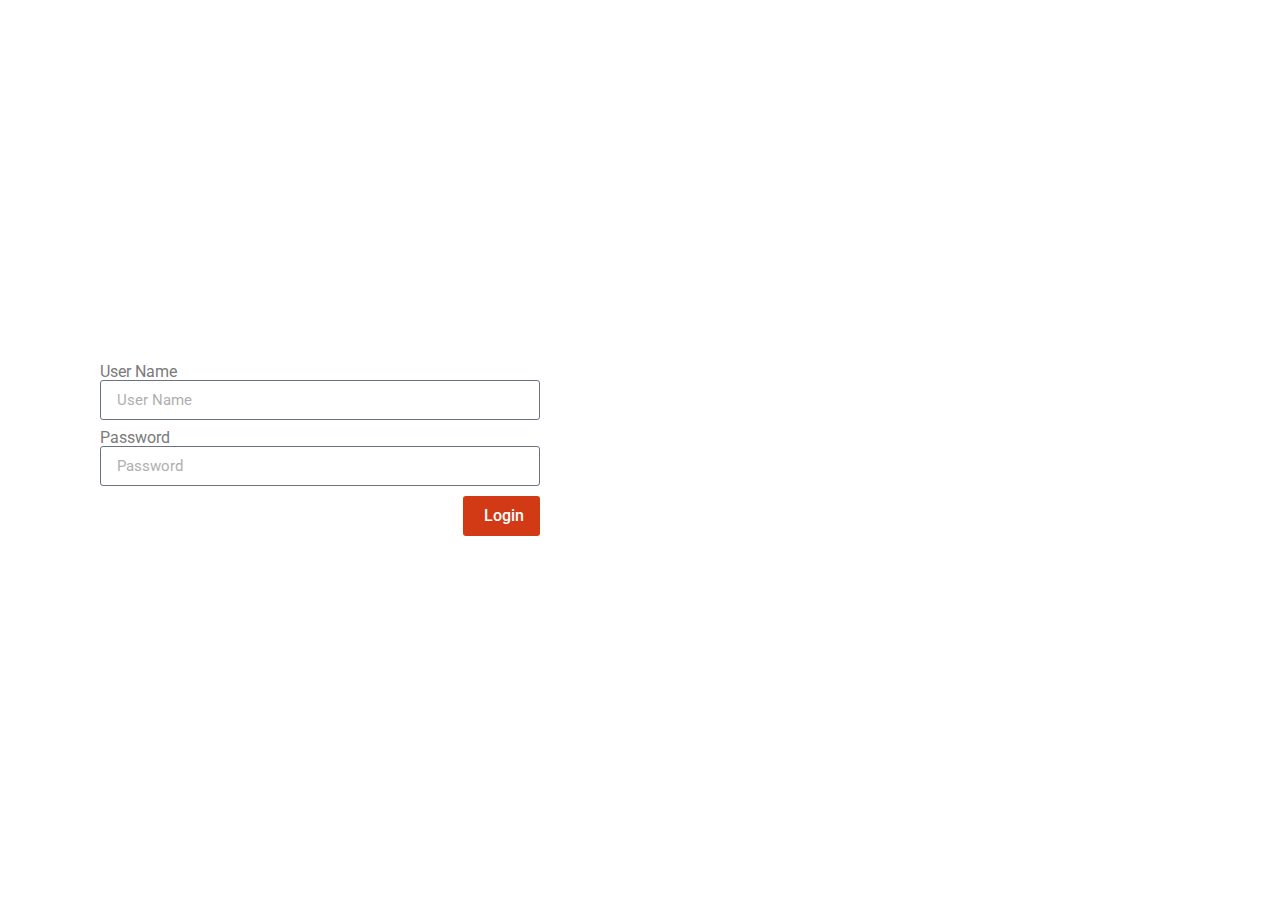
==== index.html @ 28cfdc40 "skibidi commit" ====
<!DOCTYPE html>
<html lang="en-US">
<head>
	<meta charset="UTF-8">
	<meta name="viewport" content="width=device-width, initial-scale=1">
	<link rel="profile" href="http://gmpg.org/xfn/11">
	<link rel="pingback" href="https://quanghehehihi.github.io/Giao_dien_message/xmlrpc.php">
	<title>Trung Huy Message</title>
<meta name="robots" content="max-image-preview:large">
<link rel="alternate" type="application/rss+xml" title="Trung Huy Message &raquo; Feed" href="https://quanghehehihi.github.io/Giao_dien_message/feed/">
<link rel="alternate" type="application/rss+xml" title="Trung Huy Message &raquo; Comments Feed" href="https://quanghehehihi.github.io/Giao_dien_message/comments/feed/">
<script>
window._wpemojiSettings = {"baseUrl":"https:\/\/s.w.org\/images\/core\/emoji\/15.0.3\/72x72\/","ext":".png","svgUrl":"https:\/\/s.w.org\/images\/core\/emoji\/15.0.3\/svg\/","svgExt":".svg","source":{"concatemoji":"https:\/\/quanghehehihi.github.io\/Giao_dien_message\/wp-includes\/js\/wp-emoji-release.min.js?ver=6.6.2"}};
/*! This file is auto-generated */
!function(i,n){var o,s,e;function c(e){try{var t={supportTests:e,timestamp:(new Date).valueOf()};sessionStorage.setItem(o,JSON.stringify(t))}catch(e){}}function p(e,t,n){e.clearRect(0,0,e.canvas.width,e.canvas.height),e.fillText(t,0,0);var t=new Uint32Array(e.getImageData(0,0,e.canvas.width,e.canvas.height).data),r=(e.clearRect(0,0,e.canvas.width,e.canvas.height),e.fillText(n,0,0),new Uint32Array(e.getImageData(0,0,e.canvas.width,e.canvas.height).data));return t.every(function(e,t){return e===r[t]})}function u(e,t,n){switch(t){case"flag":return n(e,"🏳️‍⚧️","🏳️​⚧️")?!1:!n(e,"🇺🇳","🇺​🇳")&&!n(e,"🏴󠁧󠁢󠁥󠁮󠁧󠁿","🏴​󠁧​󠁢​󠁥​󠁮​󠁧​󠁿");case"emoji":return!n(e,"🐦‍⬛","🐦​⬛")}return!1}function f(e,t,n){var r="undefined"!=typeof WorkerGlobalScope&&self instanceof WorkerGlobalScope?new OffscreenCanvas(300,150):i.createElement("canvas"),a=r.getContext("2d",{willReadFrequently:!0}),o=(a.textBaseline="top",a.font="600 32px Arial",{});return e.forEach(function(e){o[e]=t(a,e,n)}),o}function t(e){var t=i.createElement("script");t.src=e,t.defer=!0,i.head.appendChild(t)}"undefined"!=typeof Promise&&(o="wpEmojiSettingsSupports",s=["flag","emoji"],n.supports={everything:!0,everythingExceptFlag:!0},e=new Promise(function(e){i.addEventListener("DOMContentLoaded",e,{once:!0})}),new Promise(function(t){var n=function(){try{var e=JSON.parse(sessionStorage.getItem(o));if("object"==typeof e&&"number"==typeof e.timestamp&&(new Date).valueOf()<e.timestamp+604800&&"object"==typeof e.supportTests)return e.supportTests}catch(e){}return null}();if(!n){if("undefined"!=typeof Worker&&"undefined"!=typeof OffscreenCanvas&&"undefined"!=typeof URL&&URL.createObjectURL&&"undefined"!=typeof Blob)try{var e="postMessage("+f.toString()+"("+[JSON.stringify(s),u.toString(),p.toString()].join(",")+"));",r=new Blob([e],{type:"text/javascript"}),a=new Worker(URL.createObjectURL(r),{name:"wpTestEmojiSupports"});return void(a.onmessage=function(e){c(n=e.data),a.terminate(),t(n)})}catch(e){}c(n=f(s,u,p))}t(n)}).then(function(e){for(var t in e)n.supports[t]=e[t],n.supports.everything=n.supports.everything&&n.supports[t],"flag"!==t&&(n.supports.everythingExceptFlag=n.supports.everythingExceptFlag&&n.supports[t]);n.supports.everythingExceptFlag=n.supports.everythingExceptFlag&&!n.supports.flag,n.DOMReady=!1,n.readyCallback=function(){n.DOMReady=!0}}).then(function(){return e}).then(function(){var e;n.supports.everything||(n.readyCallback(),(e=n.source||{}).concatemoji?t(e.concatemoji):e.wpemoji&&e.twemoji&&(t(e.twemoji),t(e.wpemoji)))}))}((window,document),window._wpemojiSettings);
</script>
<link rel="stylesheet" id="hfe-widgets-style-css" href="https://quanghehehihi.github.io/Giao_dien_message/wp-content/plugins/header-footer-elementor/inc/widgets-css/frontend.css?ver=1.6.45" media="all">
<style id="wp-emoji-styles-inline-css">img.wp-smiley, img.emoji {
		display: inline !important;
		border: none !important;
		box-shadow: none !important;
		height: 1em !important;
		width: 1em !important;
		margin: 0 0.07em !important;
		vertical-align: -0.1em !important;
		background: none !important;
		padding: 0 !important;
	}</style>
<style id="classic-theme-styles-inline-css">/*! This file is auto-generated */
.wp-block-button__link{color:#fff;background-color:#32373c;border-radius:9999px;box-shadow:none;text-decoration:none;padding:calc(.667em + 2px) calc(1.333em + 2px);font-size:1.125em}.wp-block-file__button{background:#32373c;color:#fff;text-decoration:none}</style>
<style id="global-styles-inline-css">:root{--wp--preset--aspect-ratio--square: 1;--wp--preset--aspect-ratio--4-3: 4/3;--wp--preset--aspect-ratio--3-4: 3/4;--wp--preset--aspect-ratio--3-2: 3/2;--wp--preset--aspect-ratio--2-3: 2/3;--wp--preset--aspect-ratio--16-9: 16/9;--wp--preset--aspect-ratio--9-16: 9/16;--wp--preset--color--black: #000000;--wp--preset--color--cyan-bluish-gray: #abb8c3;--wp--preset--color--white: #ffffff;--wp--preset--color--pale-pink: #f78da7;--wp--preset--color--vivid-red: #cf2e2e;--wp--preset--color--luminous-vivid-orange: #ff6900;--wp--preset--color--luminous-vivid-amber: #fcb900;--wp--preset--color--light-green-cyan: #7bdcb5;--wp--preset--color--vivid-green-cyan: #00d084;--wp--preset--color--pale-cyan-blue: #8ed1fc;--wp--preset--color--vivid-cyan-blue: #0693e3;--wp--preset--color--vivid-purple: #9b51e0;--wp--preset--gradient--vivid-cyan-blue-to-vivid-purple: linear-gradient(135deg,rgba(6,147,227,1) 0%,rgb(155,81,224) 100%);--wp--preset--gradient--light-green-cyan-to-vivid-green-cyan: linear-gradient(135deg,rgb(122,220,180) 0%,rgb(0,208,130) 100%);--wp--preset--gradient--luminous-vivid-amber-to-luminous-vivid-orange: linear-gradient(135deg,rgba(252,185,0,1) 0%,rgba(255,105,0,1) 100%);--wp--preset--gradient--luminous-vivid-orange-to-vivid-red: linear-gradient(135deg,rgba(255,105,0,1) 0%,rgb(207,46,46) 100%);--wp--preset--gradient--very-light-gray-to-cyan-bluish-gray: linear-gradient(135deg,rgb(238,238,238) 0%,rgb(169,184,195) 100%);--wp--preset--gradient--cool-to-warm-spectrum: linear-gradient(135deg,rgb(74,234,220) 0%,rgb(151,120,209) 20%,rgb(207,42,186) 40%,rgb(238,44,130) 60%,rgb(251,105,98) 80%,rgb(254,248,76) 100%);--wp--preset--gradient--blush-light-purple: linear-gradient(135deg,rgb(255,206,236) 0%,rgb(152,150,240) 100%);--wp--preset--gradient--blush-bordeaux: linear-gradient(135deg,rgb(254,205,165) 0%,rgb(254,45,45) 50%,rgb(107,0,62) 100%);--wp--preset--gradient--luminous-dusk: linear-gradient(135deg,rgb(255,203,112) 0%,rgb(199,81,192) 50%,rgb(65,88,208) 100%);--wp--preset--gradient--pale-ocean: linear-gradient(135deg,rgb(255,245,203) 0%,rgb(182,227,212) 50%,rgb(51,167,181) 100%);--wp--preset--gradient--electric-grass: linear-gradient(135deg,rgb(202,248,128) 0%,rgb(113,206,126) 100%);--wp--preset--gradient--midnight: linear-gradient(135deg,rgb(2,3,129) 0%,rgb(40,116,252) 100%);--wp--preset--font-size--small: 13px;--wp--preset--font-size--medium: 20px;--wp--preset--font-size--large: 36px;--wp--preset--font-size--x-large: 42px;--wp--preset--spacing--20: 0.44rem;--wp--preset--spacing--30: 0.67rem;--wp--preset--spacing--40: 1rem;--wp--preset--spacing--50: 1.5rem;--wp--preset--spacing--60: 2.25rem;--wp--preset--spacing--70: 3.38rem;--wp--preset--spacing--80: 5.06rem;--wp--preset--shadow--natural: 6px 6px 9px rgba(0, 0, 0, 0.2);--wp--preset--shadow--deep: 12px 12px 50px rgba(0, 0, 0, 0.4);--wp--preset--shadow--sharp: 6px 6px 0px rgba(0, 0, 0, 0.2);--wp--preset--shadow--outlined: 6px 6px 0px -3px rgba(255, 255, 255, 1), 6px 6px rgba(0, 0, 0, 1);--wp--preset--shadow--crisp: 6px 6px 0px rgba(0, 0, 0, 1);}:where(.is-layout-flex){gap: 0.5em;}:where(.is-layout-grid){gap: 0.5em;}body .is-layout-flex{display: flex;}.is-layout-flex{flex-wrap: wrap;align-items: center;}.is-layout-flex > :is(*, div){margin: 0;}body .is-layout-grid{display: grid;}.is-layout-grid > :is(*, div){margin: 0;}:where(.wp-block-columns.is-layout-flex){gap: 2em;}:where(.wp-block-columns.is-layout-grid){gap: 2em;}:where(.wp-block-post-template.is-layout-flex){gap: 1.25em;}:where(.wp-block-post-template.is-layout-grid){gap: 1.25em;}.has-black-color{color: var(--wp--preset--color--black) !important;}.has-cyan-bluish-gray-color{color: var(--wp--preset--color--cyan-bluish-gray) !important;}.has-white-color{color: var(--wp--preset--color--white) !important;}.has-pale-pink-color{color: var(--wp--preset--color--pale-pink) !important;}.has-vivid-red-color{color: var(--wp--preset--color--vivid-red) !important;}.has-luminous-vivid-orange-color{color: var(--wp--preset--color--luminous-vivid-orange) !important;}.has-luminous-vivid-amber-color{color: var(--wp--preset--color--luminous-vivid-amber) !important;}.has-light-green-cyan-color{color: var(--wp--preset--color--light-green-cyan) !important;}.has-vivid-green-cyan-color{color: var(--wp--preset--color--vivid-green-cyan) !important;}.has-pale-cyan-blue-color{color: var(--wp--preset--color--pale-cyan-blue) !important;}.has-vivid-cyan-blue-color{color: var(--wp--preset--color--vivid-cyan-blue) !important;}.has-vivid-purple-color{color: var(--wp--preset--color--vivid-purple) !important;}.has-black-background-color{background-color: var(--wp--preset--color--black) !important;}.has-cyan-bluish-gray-background-color{background-color: var(--wp--preset--color--cyan-bluish-gray) !important;}.has-white-background-color{background-color: var(--wp--preset--color--white) !important;}.has-pale-pink-background-color{background-color: var(--wp--preset--color--pale-pink) !important;}.has-vivid-red-background-color{background-color: var(--wp--preset--color--vivid-red) !important;}.has-luminous-vivid-orange-background-color{background-color: var(--wp--preset--color--luminous-vivid-orange) !important;}.has-luminous-vivid-amber-background-color{background-color: var(--wp--preset--color--luminous-vivid-amber) !important;}.has-light-green-cyan-background-color{background-color: var(--wp--preset--color--light-green-cyan) !important;}.has-vivid-green-cyan-background-color{background-color: var(--wp--preset--color--vivid-green-cyan) !important;}.has-pale-cyan-blue-background-color{background-color: var(--wp--preset--color--pale-cyan-blue) !important;}.has-vivid-cyan-blue-background-color{background-color: var(--wp--preset--color--vivid-cyan-blue) !important;}.has-vivid-purple-background-color{background-color: var(--wp--preset--color--vivid-purple) !important;}.has-black-border-color{border-color: var(--wp--preset--color--black) !important;}.has-cyan-bluish-gray-border-color{border-color: var(--wp--preset--color--cyan-bluish-gray) !important;}.has-white-border-color{border-color: var(--wp--preset--color--white) !important;}.has-pale-pink-border-color{border-color: var(--wp--preset--color--pale-pink) !important;}.has-vivid-red-border-color{border-color: var(--wp--preset--color--vivid-red) !important;}.has-luminous-vivid-orange-border-color{border-color: var(--wp--preset--color--luminous-vivid-orange) !important;}.has-luminous-vivid-amber-border-color{border-color: var(--wp--preset--color--luminous-vivid-amber) !important;}.has-light-green-cyan-border-color{border-color: var(--wp--preset--color--light-green-cyan) !important;}.has-vivid-green-cyan-border-color{border-color: var(--wp--preset--color--vivid-green-cyan) !important;}.has-pale-cyan-blue-border-color{border-color: var(--wp--preset--color--pale-cyan-blue) !important;}.has-vivid-cyan-blue-border-color{border-color: var(--wp--preset--color--vivid-cyan-blue) !important;}.has-vivid-purple-border-color{border-color: var(--wp--preset--color--vivid-purple) !important;}.has-vivid-cyan-blue-to-vivid-purple-gradient-background{background: var(--wp--preset--gradient--vivid-cyan-blue-to-vivid-purple) !important;}.has-light-green-cyan-to-vivid-green-cyan-gradient-background{background: var(--wp--preset--gradient--light-green-cyan-to-vivid-green-cyan) !important;}.has-luminous-vivid-amber-to-luminous-vivid-orange-gradient-background{background: var(--wp--preset--gradient--luminous-vivid-amber-to-luminous-vivid-orange) !important;}.has-luminous-vivid-orange-to-vivid-red-gradient-background{background: var(--wp--preset--gradient--luminous-vivid-orange-to-vivid-red) !important;}.has-very-light-gray-to-cyan-bluish-gray-gradient-background{background: var(--wp--preset--gradient--very-light-gray-to-cyan-bluish-gray) !important;}.has-cool-to-warm-spectrum-gradient-background{background: var(--wp--preset--gradient--cool-to-warm-spectrum) !important;}.has-blush-light-purple-gradient-background{background: var(--wp--preset--gradient--blush-light-purple) !important;}.has-blush-bordeaux-gradient-background{background: var(--wp--preset--gradient--blush-bordeaux) !important;}.has-luminous-dusk-gradient-background{background: var(--wp--preset--gradient--luminous-dusk) !important;}.has-pale-ocean-gradient-background{background: var(--wp--preset--gradient--pale-ocean) !important;}.has-electric-grass-gradient-background{background: var(--wp--preset--gradient--electric-grass) !important;}.has-midnight-gradient-background{background: var(--wp--preset--gradient--midnight) !important;}.has-small-font-size{font-size: var(--wp--preset--font-size--small) !important;}.has-medium-font-size{font-size: var(--wp--preset--font-size--medium) !important;}.has-large-font-size{font-size: var(--wp--preset--font-size--large) !important;}.has-x-large-font-size{font-size: var(--wp--preset--font-size--x-large) !important;}
:where(.wp-block-post-template.is-layout-flex){gap: 1.25em;}:where(.wp-block-post-template.is-layout-grid){gap: 1.25em;}
:where(.wp-block-columns.is-layout-flex){gap: 2em;}:where(.wp-block-columns.is-layout-grid){gap: 2em;}
:root :where(.wp-block-pullquote){font-size: 1.5em;line-height: 1.6;}</style>
<link rel="stylesheet" id="hfe-style-css" href="https://quanghehehihi.github.io/Giao_dien_message/wp-content/plugins/header-footer-elementor/assets/css/header-footer-elementor.css?ver=1.6.45" media="all">
<link rel="stylesheet" id="elementor-frontend-css" href="https://quanghehehihi.github.io/Giao_dien_message/wp-content/plugins/elementor/assets/css/frontend.min.css?ver=3.25.3" media="all">
<link rel="stylesheet" id="swiper-css" href="https://quanghehehihi.github.io/Giao_dien_message/wp-content/plugins/elementor/assets/lib/swiper/v8/css/swiper.min.css?ver=8.4.5" media="all">
<link rel="stylesheet" id="e-swiper-css" href="https://quanghehehihi.github.io/Giao_dien_message/wp-content/plugins/elementor/assets/css/conditionals/e-swiper.min.css?ver=3.25.3" media="all">
<link rel="stylesheet" id="elementor-post-6-css" href="https://quanghehehihi.github.io/Giao_dien_message/wp-content/uploads/elementor/css/post-6.css?ver=1730440956" media="all">
<link rel="stylesheet" id="elementor-pro-css" href="https://quanghehehihi.github.io/Giao_dien_message/wp-content/plugins/pro-elements/assets/css/frontend.min.css?ver=3.18.1" media="all">
<link rel="stylesheet" id="widget-image-css" href="https://quanghehehihi.github.io/Giao_dien_message/wp-content/plugins/elementor/assets/css/widget-image.min.css?ver=3.25.3" media="all">
<link rel="stylesheet" id="elementor-post-7-css" href="https://quanghehehihi.github.io/Giao_dien_message/wp-content/uploads/elementor/css/post-7.css?ver=1730440977" media="all">
<link rel="stylesheet" id="hello-elementor-css" href="https://quanghehehihi.github.io/Giao_dien_message/wp-content/themes/hello-elementor/style.min.css?ver=3.1.1" media="all">
<link rel="stylesheet" id="hello-elementor-theme-style-css" href="https://quanghehehihi.github.io/Giao_dien_message/wp-content/themes/hello-elementor/theme.min.css?ver=3.1.1" media="all">
<link rel="stylesheet" id="hello-elementor-header-footer-css" href="https://quanghehehihi.github.io/Giao_dien_message/wp-content/themes/hello-elementor/header-footer.min.css?ver=3.1.1" media="all">
<link rel="stylesheet" id="hfe-icons-list-css" href="https://quanghehehihi.github.io/Giao_dien_message/wp-content/plugins/elementor/assets/css/widget-icon-list.min.css?ver=3.24.3" media="all">
<link rel="stylesheet" id="hfe-social-icons-css" href="https://quanghehehihi.github.io/Giao_dien_message/wp-content/plugins/elementor/assets/css/widget-social-icons.min.css?ver=3.24.0" media="all">
<link rel="stylesheet" id="hfe-social-share-icons-brands-css" href="https://quanghehehihi.github.io/Giao_dien_message/wp-content/plugins/elementor/assets/lib/font-awesome/css/brands.css?ver=5.15.3" media="all">
<link rel="stylesheet" id="hfe-social-share-icons-fontawesome-css" href="https://quanghehehihi.github.io/Giao_dien_message/wp-content/plugins/elementor/assets/lib/font-awesome/css/fontawesome.css?ver=5.15.3" media="all">
<link rel="stylesheet" id="hfe-nav-menu-icons-css" href="https://quanghehehihi.github.io/Giao_dien_message/wp-content/plugins/elementor/assets/lib/font-awesome/css/solid.css?ver=5.15.3" media="all">
<link rel="stylesheet" id="hfe-widget-blockquote-css" href="https://quanghehehihi.github.io/Giao_dien_message/wp-content/plugins/elementor-pro/assets/css/widget-blockquote.min.css?ver=3.25.0" media="all">
<link rel="stylesheet" id="google-fonts-1-css" href="https://fonts.googleapis.com/css?family=Roboto%3A100%2C100italic%2C200%2C200italic%2C300%2C300italic%2C400%2C400italic%2C500%2C500italic%2C600%2C600italic%2C700%2C700italic%2C800%2C800italic%2C900%2C900italic%7CRoboto+Slab%3A100%2C100italic%2C200%2C200italic%2C300%2C300italic%2C400%2C400italic%2C500%2C500italic%2C600%2C600italic%2C700%2C700italic%2C800%2C800italic%2C900%2C900italic&#038;display=swap&#038;ver=6.6.2" media="all">
<link rel="preconnect" href="https://fonts.gstatic.com/" crossorigin>
<link rel="https://api.w.org/" href="https://quanghehehihi.github.io/Giao_dien_message/wp-json/">
<link rel="alternate" title="JSON" type="application/json" href="https://quanghehehihi.github.io/Giao_dien_message/wp-json/wp/v2/pages/7">
<link rel="EditURI" type="application/rsd+xml" title="RSD" href="https://quanghehehihi.github.io/Giao_dien_message/xmlrpc.php?rsd">
<meta name="generator" content="WordPress 6.6.2">
<link rel="canonical" href="https://quanghehehihi.github.io/Giao_dien_message/">
<link rel="shortlink" href="https://quanghehehihi.github.io/Giao_dien_message/">
<link rel="alternate" title="oEmbed (JSON)" type="application/json+oembed" href="https://quanghehehihi.github.io/Giao_dien_message/wp-json/oembed/1.0/embed?url=https%3A%2F%2Fquanghehehihi.github.io%2FGiao_dien_message%2F">
<link rel="alternate" title="oEmbed (XML)" type="text/xml+oembed" href="https://quanghehehihi.github.io/Giao_dien_message/wp-json/oembed/1.0/embed?url=https%3A%2F%2Fquanghehehihi.github.io%2FGiao_dien_message%2F#038;format=xml">
<meta name="generator" content="Elementor 3.25.3; features: e_font_icon_svg, additional_custom_breakpoints, e_optimized_control_loading, e_element_cache; settings: css_print_method-external, google_font-enabled, font_display-swap">
			<style>.e-con.e-parent:nth-of-type(n+4):not(.e-lazyloaded):not(.e-no-lazyload),
				.e-con.e-parent:nth-of-type(n+4):not(.e-lazyloaded):not(.e-no-lazyload) * {
					background-image: none !important;
				}
				@media screen and (max-height: 1024px) {
					.e-con.e-parent:nth-of-type(n+3):not(.e-lazyloaded):not(.e-no-lazyload),
					.e-con.e-parent:nth-of-type(n+3):not(.e-lazyloaded):not(.e-no-lazyload) * {
						background-image: none !important;
					}
				}
				@media screen and (max-height: 640px) {
					.e-con.e-parent:nth-of-type(n+2):not(.e-lazyloaded):not(.e-no-lazyload),
					.e-con.e-parent:nth-of-type(n+2):not(.e-lazyloaded):not(.e-no-lazyload) * {
						background-image: none !important;
					}
				}</style>
			</head>

<body class="home page-template-default page page-id-7 ehf-header ehf-footer ehf-template-hello-elementor ehf-stylesheet-hello-elementor elementor-default elementor-kit-6 elementor-page elementor-page-7">
<div id="page" class="hfeed site">

		<header id="masthead" itemscope="itemscope" itemtype="https://schema.org/WPHeader">
			<p class="main-title bhf-hidden" itemprop="headline"><a href="https://quanghehehihi.github.io/Giao_dien_message" title="Trung Huy Message" rel="home">Trung Huy Message</a></p>
					</header>

	
<main id="content" class="site-main post-7 page type-page status-publish hentry">

	
	<div class="page-content">
				<div data-elementor-type="wp-page" data-elementor-id="7" class="elementor elementor-7" data-elementor-post-type="page">
				<div class="elementor-element elementor-element-cf16090 e-con-full e-flex e-con e-parent" data-id="cf16090" data-element_type="container">
		<div class="elementor-element elementor-element-39ff334 e-con-full e-flex e-con e-child" data-id="39ff334" data-element_type="container">
				<div class="elementor-element elementor-element-a4f2197 elementor-widget__width-initial elementor-hidden-desktop elementor-hidden-tablet elementor-widget elementor-widget-image" data-id="a4f2197" data-element_type="widget" data-widget_type="image.default">
				<div class="elementor-widget-container">
													<img decoding="async" src="https://trunghuygroup.vn/wp-content/uploads/2023/02/TRUNG-HUY-GROUP-white.png" title="" alt="" loading="lazy">													</div>
				</div>
				<div class="elementor-element elementor-element-c648f4f elementor-button-align-end elementor-widget elementor-widget-form" data-id="c648f4f" data-element_type="widget" data-settings="{&quot;step_next_label&quot;:&quot;Next&quot;,&quot;step_previous_label&quot;:&quot;Previous&quot;,&quot;button_width&quot;:&quot;100&quot;,&quot;step_type&quot;:&quot;number_text&quot;,&quot;step_icon_shape&quot;:&quot;circle&quot;}" data-widget_type="form.default">
				<div class="elementor-widget-container">
					<form class="elementor-form" method="post" name="New Form">
			<input type="hidden" name="post_id" value="7">
			<input type="hidden" name="form_id" value="c648f4f">
			<input type="hidden" name="referer_title" value="">

							<input type="hidden" name="queried_id" value="7">
			
			<div class="elementor-form-fields-wrapper elementor-labels-above">
								<div class="elementor-field-type-text elementor-field-group elementor-column elementor-field-group-name elementor-col-100 elementor-field-required">
												<label for="form-field-name" class="elementor-field-label">
								User Name							</label>
														<input size="1" type="text" name="form_fields[name]" id="form-field-name" class="elementor-field elementor-size-sm  elementor-field-textual" placeholder="User Name" required="required" aria-required="true">
											</div>
								<div class="elementor-field-type-password elementor-field-group elementor-column elementor-field-group-email elementor-col-100 elementor-field-required">
												<label for="form-field-email" class="elementor-field-label">
								Password							</label>
														<input size="1" type="password" name="form_fields[email]" id="form-field-email" class="elementor-field elementor-size-sm  elementor-field-textual" placeholder="Password" required="required" aria-required="true">
											</div>
								<div class="elementor-field-group elementor-column elementor-field-type-submit elementor-col-100 e-form__buttons">
					<button type="submit" class="elementor-button elementor-size-sm">
						<span>
															<span class=" elementor-button-icon">
																										</span>
																						<span class="elementor-button-text">Login</span>
													</span>
					</button>
				</div>
			</div>
		</form>
				</div>
				</div>
				<div class="elementor-element elementor-element-978f804 elementor-widget__width-initial elementor-absolute elementor-hidden-mobile elementor-widget elementor-widget-image" data-id="978f804" data-element_type="widget" data-settings="{&quot;_position&quot;:&quot;absolute&quot;}" data-widget_type="image.default">
				<div class="elementor-widget-container">
													<img decoding="async" src="https://trunghuygroup.vn/wp-content/uploads/2023/02/TRUNG-HUY-GROUP-white.png" title="" alt="" loading="lazy">													</div>
				</div>
				</div>
		<div class="elementor-element elementor-element-f9dc0a1 e-con-full e-flex e-con e-child" data-id="f9dc0a1" data-element_type="container" data-settings="{&quot;background_background&quot;:&quot;classic&quot;}">
				</div>
				</div>
				</div>
		
		
			</div>

	
</main>

	
		<footer itemtype="https://schema.org/WPFooter" itemscope="itemscope" id="colophon" role="contentinfo">
			<div class="footer-width-fixer"></div>		</footer>
	</div>
<!-- #page -->
			<script type="text/javascript">const lazyloadRunObserver = () => {
					const lazyloadBackgrounds = document.querySelectorAll( `.e-con.e-parent:not(.e-lazyloaded)` );
					const lazyloadBackgroundObserver = new IntersectionObserver( ( entries ) => {
						entries.forEach( ( entry ) => {
							if ( entry.isIntersecting ) {
								let lazyloadBackground = entry.target;
								if( lazyloadBackground ) {
									lazyloadBackground.classList.add( 'e-lazyloaded' );
								}
								lazyloadBackgroundObserver.unobserve( entry.target );
							}
						});
					}, { rootMargin: '200px 0px 200px 0px' } );
					lazyloadBackgrounds.forEach( ( lazyloadBackground ) => {
						lazyloadBackgroundObserver.observe( lazyloadBackground );
					} );
				};
				const events = [
					'DOMContentLoaded',
					'elementor/lazyload/observe',
				];
				events.forEach( ( event ) => {
					document.addEventListener( event, lazyloadRunObserver );
				} );</script>
			<script src="https://quanghehehihi.github.io/Giao_dien_message/wp-content/themes/hello-elementor/assets/js/hello-frontend.min.js?ver=3.1.1" id="hello-theme-frontend-js"></script>
<script src="https://quanghehehihi.github.io/Giao_dien_message/wp-content/plugins/pro-elements/assets/js/webpack-pro.runtime.min.js?ver=3.18.1" id="elementor-pro-webpack-runtime-js"></script>
<script src="https://quanghehehihi.github.io/Giao_dien_message/wp-content/plugins/elementor/assets/js/webpack.runtime.min.js?ver=3.25.3" id="elementor-webpack-runtime-js"></script>
<script src="https://quanghehehihi.github.io/Giao_dien_message/wp-includes/js/jquery/jquery.min.js?ver=3.7.1" id="jquery-core-js"></script>
<script src="https://quanghehehihi.github.io/Giao_dien_message/wp-includes/js/jquery/jquery-migrate.min.js?ver=3.4.1" id="jquery-migrate-js"></script>
<script src="https://quanghehehihi.github.io/Giao_dien_message/wp-content/plugins/elementor/assets/js/frontend-modules.min.js?ver=3.25.3" id="elementor-frontend-modules-js"></script>
<script src="https://quanghehehihi.github.io/Giao_dien_message/wp-includes/js/dist/hooks.min.js?ver=2810c76e705dd1a53b18" id="wp-hooks-js"></script>
<script src="https://quanghehehihi.github.io/Giao_dien_message/wp-includes/js/dist/i18n.min.js?ver=5e580eb46a90c2b997e6" id="wp-i18n-js"></script>
<script id="wp-i18n-js-after">
wp.i18n.setLocaleData( { 'text directionltr': [ 'ltr' ] } );
</script>
<script id="elementor-pro-frontend-js-before">var ElementorProFrontendConfig = {"ajaxurl":"https:\/\/quanghehehihi.github.io\/Giao_dien_message\/wp-admin\/admin-ajax.php","nonce":"8be1ef0790","urls":{"assets":"https:\/\/quanghehehihi.github.io\/Giao_dien_message\/wp-content\/plugins\/pro-elements\/assets\/","rest":"https:\/\/quanghehehihi.github.io\/Giao_dien_message\/wp-json\/"},"shareButtonsNetworks":{"facebook":{"title":"Facebook","has_counter":true},"twitter":{"title":"Twitter"},"linkedin":{"title":"LinkedIn","has_counter":true},"pinterest":{"title":"Pinterest","has_counter":true},"reddit":{"title":"Reddit","has_counter":true},"vk":{"title":"VK","has_counter":true},"odnoklassniki":{"title":"OK","has_counter":true},"tumblr":{"title":"Tumblr"},"digg":{"title":"Digg"},"skype":{"title":"Skype"},"stumbleupon":{"title":"StumbleUpon","has_counter":true},"mix":{"title":"Mix"},"telegram":{"title":"Telegram"},"pocket":{"title":"Pocket","has_counter":true},"xing":{"title":"XING","has_counter":true},"whatsapp":{"title":"WhatsApp"},"email":{"title":"Email"},"print":{"title":"Print"}},"facebook_sdk":{"lang":"en_US","app_id":""},"lottie":{"defaultAnimationUrl":"https:\/\/quanghehehihi.github.io\/Giao_dien_message\/wp-content\/plugins\/pro-elements\/modules\/lottie\/assets\/animations\/default.json"}};</script>
<script src="https://quanghehehihi.github.io/Giao_dien_message/wp-content/plugins/pro-elements/assets/js/frontend.min.js?ver=3.18.1" id="elementor-pro-frontend-js"></script>
<script src="https://quanghehehihi.github.io/Giao_dien_message/wp-includes/js/jquery/ui/core.min.js?ver=1.13.3" id="jquery-ui-core-js"></script>
<script id="elementor-frontend-js-before">var elementorFrontendConfig = {"environmentMode":{"edit":false,"wpPreview":false,"isScriptDebug":false},"i18n":{"shareOnFacebook":"Share on Facebook","shareOnTwitter":"Share on Twitter","pinIt":"Pin it","download":"Download","downloadImage":"Download image","fullscreen":"Fullscreen","zoom":"Zoom","share":"Share","playVideo":"Play Video","previous":"Previous","next":"Next","close":"Close","a11yCarouselWrapperAriaLabel":"Carousel | Horizontal scrolling: Arrow Left & Right","a11yCarouselPrevSlideMessage":"Previous slide","a11yCarouselNextSlideMessage":"Next slide","a11yCarouselFirstSlideMessage":"This is the first slide","a11yCarouselLastSlideMessage":"This is the last slide","a11yCarouselPaginationBulletMessage":"Go to slide"},"is_rtl":false,"breakpoints":{"xs":0,"sm":480,"md":768,"lg":1025,"xl":1440,"xxl":1600},"responsive":{"breakpoints":{"mobile":{"label":"Mobile Portrait","value":767,"default_value":767,"direction":"max","is_enabled":true},"mobile_extra":{"label":"Mobile Landscape","value":880,"default_value":880,"direction":"max","is_enabled":false},"tablet":{"label":"Tablet Portrait","value":1024,"default_value":1024,"direction":"max","is_enabled":true},"tablet_extra":{"label":"Tablet Landscape","value":1200,"default_value":1200,"direction":"max","is_enabled":false},"laptop":{"label":"Laptop","value":1366,"default_value":1366,"direction":"max","is_enabled":false},"widescreen":{"label":"Widescreen","value":2400,"default_value":2400,"direction":"min","is_enabled":false}},"hasCustomBreakpoints":false},"version":"3.25.3","is_static":false,"experimentalFeatures":{"e_font_icon_svg":true,"additional_custom_breakpoints":true,"container":true,"e_swiper_latest":true,"e_nested_atomic_repeaters":true,"e_optimized_control_loading":true,"e_onboarding":true,"e_css_smooth_scroll":true,"theme_builder_v2":true,"hello-theme-header-footer":true,"home_screen":true,"nested-elements":true,"editor_v2":true,"e_element_cache":true,"link-in-bio":true,"floating-buttons":true,"launchpad-checklist":true,"page-transitions":true,"notes":true,"form-submissions":true,"e_scroll_snap":true},"urls":{"assets":"https:\/\/quanghehehihi.github.io\/Giao_dien_message\/wp-content\/plugins\/elementor\/assets\/","ajaxurl":"https:\/\/quanghehehihi.github.io\/Giao_dien_message\/wp-admin\/admin-ajax.php","uploadUrl":"https:\/\/quanghehehihi.github.io\/Giao_dien_message\/wp-content\/uploads"},"nonces":{"floatingButtonsClickTracking":"846b8c335a"},"swiperClass":"swiper","settings":{"page":[],"editorPreferences":[]},"kit":{"active_breakpoints":["viewport_mobile","viewport_tablet"],"global_image_lightbox":"yes","lightbox_enable_counter":"yes","lightbox_enable_fullscreen":"yes","lightbox_enable_zoom":"yes","lightbox_enable_share":"yes","lightbox_title_src":"title","lightbox_description_src":"description","hello_header_logo_type":"title","hello_footer_logo_type":"logo"},"post":{"id":7,"title":"Trung%20Huy%20Message","excerpt":"","featuredImage":false}};</script>
<script src="https://quanghehehihi.github.io/Giao_dien_message/wp-content/plugins/elementor/assets/js/frontend.min.js?ver=3.25.3" id="elementor-frontend-js"></script>
<script src="https://quanghehehihi.github.io/Giao_dien_message/wp-content/plugins/pro-elements/assets/js/preloaded-elements-handlers.min.js?ver=3.18.1" id="pro-preloaded-elements-handlers-js"></script>
</body>
</html>
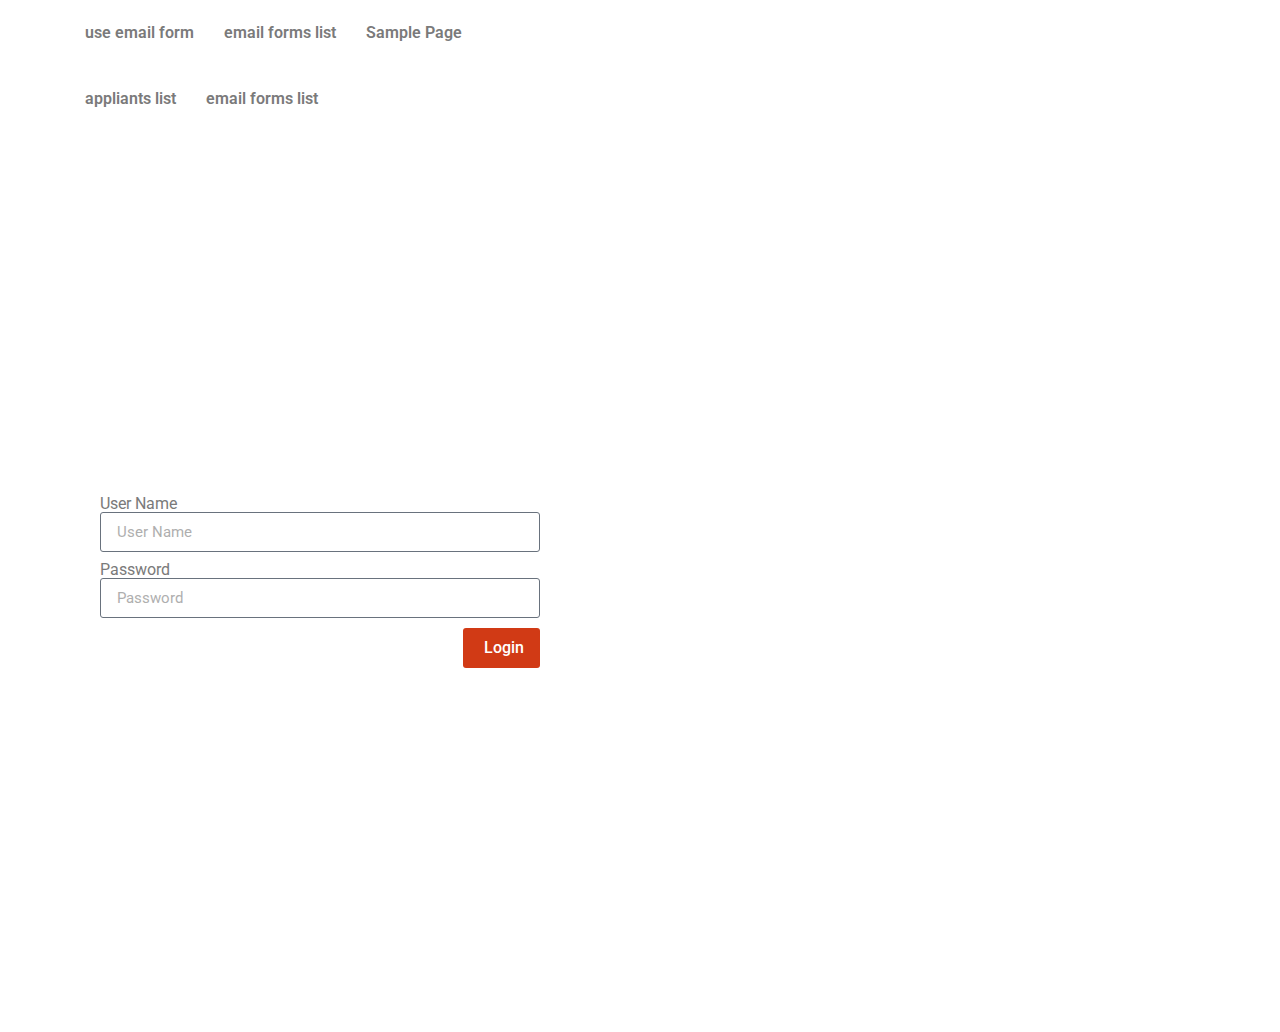
==== commit c923ac1a: "skibidi commit 3" ====
--- a/index.html
+++ b/index.html
@@ -39,7 +39,7 @@
 <link rel="stylesheet" id="elementor-post-6-css" href="https://quanghehehihi.github.io/Giao_dien_message/wp-content/uploads/elementor/css/post-6.css?ver=1730440956" media="all">
 <link rel="stylesheet" id="elementor-pro-css" href="https://quanghehehihi.github.io/Giao_dien_message/wp-content/plugins/pro-elements/assets/css/frontend.min.css?ver=3.18.1" media="all">
 <link rel="stylesheet" id="widget-image-css" href="https://quanghehehihi.github.io/Giao_dien_message/wp-content/plugins/elementor/assets/css/widget-image.min.css?ver=3.25.3" media="all">
-<link rel="stylesheet" id="elementor-post-7-css" href="https://quanghehehihi.github.io/Giao_dien_message/wp-content/uploads/elementor/css/post-7.css?ver=1730440977" media="all">
+<link rel="stylesheet" id="elementor-post-7-css" href="https://quanghehehihi.github.io/Giao_dien_message/wp-content/uploads/elementor/css/post-7.css?ver=1730512811" media="all">
 <link rel="stylesheet" id="hello-elementor-css" href="https://quanghehehihi.github.io/Giao_dien_message/wp-content/themes/hello-elementor/style.min.css?ver=3.1.1" media="all">
 <link rel="stylesheet" id="hello-elementor-theme-style-css" href="https://quanghehehihi.github.io/Giao_dien_message/wp-content/themes/hello-elementor/theme.min.css?ver=3.1.1" media="all">
 <link rel="stylesheet" id="hello-elementor-header-footer-css" href="https://quanghehehihi.github.io/Giao_dien_message/wp-content/themes/hello-elementor/header-footer.min.css?ver=3.1.1" media="all">
@@ -51,6 +51,8 @@
 <link rel="stylesheet" id="hfe-widget-blockquote-css" href="https://quanghehehihi.github.io/Giao_dien_message/wp-content/plugins/elementor-pro/assets/css/widget-blockquote.min.css?ver=3.25.0" media="all">
 <link rel="stylesheet" id="google-fonts-1-css" href="https://fonts.googleapis.com/css?family=Roboto%3A100%2C100italic%2C200%2C200italic%2C300%2C300italic%2C400%2C400italic%2C500%2C500italic%2C600%2C600italic%2C700%2C700italic%2C800%2C800italic%2C900%2C900italic%7CRoboto+Slab%3A100%2C100italic%2C200%2C200italic%2C300%2C300italic%2C400%2C400italic%2C500%2C500italic%2C600%2C600italic%2C700%2C700italic%2C800%2C800italic%2C900%2C900italic&#038;display=swap&#038;ver=6.6.2" media="all">
 <link rel="preconnect" href="https://fonts.gstatic.com/" crossorigin>
+<script src="https://quanghehehihi.github.io/Giao_dien_message/wp-includes/js/jquery/jquery.min.js?ver=3.7.1" id="jquery-core-js"></script>
+<script src="https://quanghehehihi.github.io/Giao_dien_message/wp-includes/js/jquery/jquery-migrate.min.js?ver=3.4.1" id="jquery-migrate-js"></script>
 <link rel="https://api.w.org/" href="https://quanghehehihi.github.io/Giao_dien_message/wp-json/">
 <link rel="alternate" title="JSON" type="application/json" href="https://quanghehehihi.github.io/Giao_dien_message/wp-json/wp/v2/pages/7">
 <link rel="EditURI" type="application/rsd+xml" title="RSD" href="https://quanghehehihi.github.io/Giao_dien_message/xmlrpc.php?rsd">
@@ -91,7 +93,50 @@
 	
 	<div class="page-content">
 				<div data-elementor-type="wp-page" data-elementor-id="7" class="elementor elementor-7" data-elementor-post-type="page">
-				<div class="elementor-element elementor-element-cf16090 e-con-full e-flex e-con e-parent" data-id="cf16090" data-element_type="container">
+				<div class="elementor-element elementor-element-dda4fd3 e-flex e-con-boxed e-con e-parent" data-id="dda4fd3" data-element_type="container">
+					<div class="e-con-inner">
+				<div class="elementor-element elementor-element-d3b62c2 hfe-nav-menu__align-left hfe-submenu-icon-arrow hfe-submenu-animation-none hfe-link-redirect-child hfe-nav-menu__breakpoint-tablet elementor-widget elementor-widget-navigation-menu" data-id="d3b62c2" data-element_type="widget" data-settings="{&quot;padding_horizontal_menu_item&quot;:{&quot;unit&quot;:&quot;px&quot;,&quot;size&quot;:15,&quot;sizes&quot;:[]},&quot;padding_horizontal_menu_item_tablet&quot;:{&quot;unit&quot;:&quot;px&quot;,&quot;size&quot;:&quot;&quot;,&quot;sizes&quot;:[]},&quot;padding_horizontal_menu_item_mobile&quot;:{&quot;unit&quot;:&quot;px&quot;,&quot;size&quot;:&quot;&quot;,&quot;sizes&quot;:[]},&quot;padding_vertical_menu_item&quot;:{&quot;unit&quot;:&quot;px&quot;,&quot;size&quot;:15,&quot;sizes&quot;:[]},&quot;padding_vertical_menu_item_tablet&quot;:{&quot;unit&quot;:&quot;px&quot;,&quot;size&quot;:&quot;&quot;,&quot;sizes&quot;:[]},&quot;padding_vertical_menu_item_mobile&quot;:{&quot;unit&quot;:&quot;px&quot;,&quot;size&quot;:&quot;&quot;,&quot;sizes&quot;:[]},&quot;menu_space_between&quot;:{&quot;unit&quot;:&quot;px&quot;,&quot;size&quot;:&quot;&quot;,&quot;sizes&quot;:[]},&quot;menu_space_between_tablet&quot;:{&quot;unit&quot;:&quot;px&quot;,&quot;size&quot;:&quot;&quot;,&quot;sizes&quot;:[]},&quot;menu_space_between_mobile&quot;:{&quot;unit&quot;:&quot;px&quot;,&quot;size&quot;:&quot;&quot;,&quot;sizes&quot;:[]},&quot;menu_row_space&quot;:{&quot;unit&quot;:&quot;px&quot;,&quot;size&quot;:&quot;&quot;,&quot;sizes&quot;:[]},&quot;menu_row_space_tablet&quot;:{&quot;unit&quot;:&quot;px&quot;,&quot;size&quot;:&quot;&quot;,&quot;sizes&quot;:[]},&quot;menu_row_space_mobile&quot;:{&quot;unit&quot;:&quot;px&quot;,&quot;size&quot;:&quot;&quot;,&quot;sizes&quot;:[]},&quot;dropdown_border_radius&quot;:{&quot;unit&quot;:&quot;px&quot;,&quot;top&quot;:&quot;&quot;,&quot;right&quot;:&quot;&quot;,&quot;bottom&quot;:&quot;&quot;,&quot;left&quot;:&quot;&quot;,&quot;isLinked&quot;:true},&quot;dropdown_border_radius_tablet&quot;:{&quot;unit&quot;:&quot;px&quot;,&quot;top&quot;:&quot;&quot;,&quot;right&quot;:&quot;&quot;,&quot;bottom&quot;:&quot;&quot;,&quot;left&quot;:&quot;&quot;,&quot;isLinked&quot;:true},&quot;dropdown_border_radius_mobile&quot;:{&quot;unit&quot;:&quot;px&quot;,&quot;top&quot;:&quot;&quot;,&quot;right&quot;:&quot;&quot;,&quot;bottom&quot;:&quot;&quot;,&quot;left&quot;:&quot;&quot;,&quot;isLinked&quot;:true},&quot;width_dropdown_item&quot;:{&quot;unit&quot;:&quot;px&quot;,&quot;size&quot;:&quot;220&quot;,&quot;sizes&quot;:[]},&quot;width_dropdown_item_tablet&quot;:{&quot;unit&quot;:&quot;px&quot;,&quot;size&quot;:&quot;&quot;,&quot;sizes&quot;:[]},&quot;width_dropdown_item_mobile&quot;:{&quot;unit&quot;:&quot;px&quot;,&quot;size&quot;:&quot;&quot;,&quot;sizes&quot;:[]},&quot;padding_horizontal_dropdown_item&quot;:{&quot;unit&quot;:&quot;px&quot;,&quot;size&quot;:&quot;&quot;,&quot;sizes&quot;:[]},&quot;padding_horizontal_dropdown_item_tablet&quot;:{&quot;unit&quot;:&quot;px&quot;,&quot;size&quot;:&quot;&quot;,&quot;sizes&quot;:[]},&quot;padding_horizontal_dropdown_item_mobile&quot;:{&quot;unit&quot;:&quot;px&quot;,&quot;size&quot;:&quot;&quot;,&quot;sizes&quot;:[]},&quot;padding_vertical_dropdown_item&quot;:{&quot;unit&quot;:&quot;px&quot;,&quot;size&quot;:15,&quot;sizes&quot;:[]},&quot;padding_vertical_dropdown_item_tablet&quot;:{&quot;unit&quot;:&quot;px&quot;,&quot;size&quot;:&quot;&quot;,&quot;sizes&quot;:[]},&quot;padding_vertical_dropdown_item_mobile&quot;:{&quot;unit&quot;:&quot;px&quot;,&quot;size&quot;:&quot;&quot;,&quot;sizes&quot;:[]},&quot;distance_from_menu&quot;:{&quot;unit&quot;:&quot;px&quot;,&quot;size&quot;:&quot;&quot;,&quot;sizes&quot;:[]},&quot;distance_from_menu_tablet&quot;:{&quot;unit&quot;:&quot;px&quot;,&quot;size&quot;:&quot;&quot;,&quot;sizes&quot;:[]},&quot;distance_from_menu_mobile&quot;:{&quot;unit&quot;:&quot;px&quot;,&quot;size&quot;:&quot;&quot;,&quot;sizes&quot;:[]},&quot;toggle_size&quot;:{&quot;unit&quot;:&quot;px&quot;,&quot;size&quot;:&quot;&quot;,&quot;sizes&quot;:[]},&quot;toggle_size_tablet&quot;:{&quot;unit&quot;:&quot;px&quot;,&quot;size&quot;:&quot;&quot;,&quot;sizes&quot;:[]},&quot;toggle_size_mobile&quot;:{&quot;unit&quot;:&quot;px&quot;,&quot;size&quot;:&quot;&quot;,&quot;sizes&quot;:[]},&quot;toggle_border_width&quot;:{&quot;unit&quot;:&quot;px&quot;,&quot;size&quot;:&quot;&quot;,&quot;sizes&quot;:[]},&quot;toggle_border_width_tablet&quot;:{&quot;unit&quot;:&quot;px&quot;,&quot;size&quot;:&quot;&quot;,&quot;sizes&quot;:[]},&quot;toggle_border_width_mobile&quot;:{&quot;unit&quot;:&quot;px&quot;,&quot;size&quot;:&quot;&quot;,&quot;sizes&quot;:[]},&quot;toggle_border_radius&quot;:{&quot;unit&quot;:&quot;px&quot;,&quot;size&quot;:&quot;&quot;,&quot;sizes&quot;:[]},&quot;toggle_border_radius_tablet&quot;:{&quot;unit&quot;:&quot;px&quot;,&quot;size&quot;:&quot;&quot;,&quot;sizes&quot;:[]},&quot;toggle_border_radius_mobile&quot;:{&quot;unit&quot;:&quot;px&quot;,&quot;size&quot;:&quot;&quot;,&quot;sizes&quot;:[]}}" data-widget_type="navigation-menu.default">
+				<div class="elementor-widget-container">
+						<div class="hfe-nav-menu hfe-layout-horizontal hfe-nav-menu-layout horizontal hfe-pointer__none" data-layout="horizontal">
+				<div role="button" class="hfe-nav-menu__toggle elementor-clickable">
+					<span class="screen-reader-text">Menu</span>
+					<div class="hfe-nav-menu-icon">
+						<svg aria-hidden="true" class="e-font-icon-svg e-fas-align-justify" viewbox="0 0 448 512" xmlns="http://www.w3.org/2000/svg"><path d="M432 416H16a16 16 0 0 0-16 16v32a16 16 0 0 0 16 16h416a16 16 0 0 0 16-16v-32a16 16 0 0 0-16-16zm0-128H16a16 16 0 0 0-16 16v32a16 16 0 0 0 16 16h416a16 16 0 0 0 16-16v-32a16 16 0 0 0-16-16zm0-128H16a16 16 0 0 0-16 16v32a16 16 0 0 0 16 16h416a16 16 0 0 0 16-16v-32a16 16 0 0 0-16-16zm0-128H16A16 16 0 0 0 0 48v32a16 16 0 0 0 16 16h416a16 16 0 0 0 16-16V48a16 16 0 0 0-16-16z"></path></svg>					</div>
+				</div>
+				<nav class="hfe-nav-menu__layout-horizontal hfe-nav-menu__submenu-arrow" data-toggle-icon="&lt;svg aria-hidden=&quot;true&quot; tabindex=&quot;0&quot; class=&quot;e-font-icon-svg e-fas-align-justify&quot; viewBox=&quot;0 0 448 512&quot; xmlns=&quot;http://www.w3.org/2000/svg&quot;&gt;&lt;path d=&quot;M432 416H16a16 16 0 0 0-16 16v32a16 16 0 0 0 16 16h416a16 16 0 0 0 16-16v-32a16 16 0 0 0-16-16zm0-128H16a16 16 0 0 0-16 16v32a16 16 0 0 0 16 16h416a16 16 0 0 0 16-16v-32a16 16 0 0 0-16-16zm0-128H16a16 16 0 0 0-16 16v32a16 16 0 0 0 16 16h416a16 16 0 0 0 16-16v-32a16 16 0 0 0-16-16zm0-128H16A16 16 0 0 0 0 48v32a16 16 0 0 0 16 16h416a16 16 0 0 0 16-16V48a16 16 0 0 0-16-16z&quot;&gt;&lt;/path&gt;&lt;/svg&gt;" data-close-icon="&lt;svg aria-hidden=&quot;true&quot; tabindex=&quot;0&quot; class=&quot;e-font-icon-svg e-far-window-close&quot; viewBox=&quot;0 0 512 512&quot; xmlns=&quot;http://www.w3.org/2000/svg&quot;&gt;&lt;path d=&quot;M464 32H48C21.5 32 0 53.5 0 80v352c0 26.5 21.5 48 48 48h416c26.5 0 48-21.5 48-48V80c0-26.5-21.5-48-48-48zm0 394c0 3.3-2.7 6-6 6H54c-3.3 0-6-2.7-6-6V86c0-3.3 2.7-6 6-6h404c3.3 0 6 2.7 6 6v340zM356.5 194.6L295.1 256l61.4 61.4c4.6 4.6 4.6 12.1 0 16.8l-22.3 22.3c-4.6 4.6-12.1 4.6-16.8 0L256 295.1l-61.4 61.4c-4.6 4.6-12.1 4.6-16.8 0l-22.3-22.3c-4.6-4.6-4.6-12.1 0-16.8l61.4-61.4-61.4-61.4c-4.6-4.6-4.6-12.1 0-16.8l22.3-22.3c4.6-4.6 12.1-4.6 16.8 0l61.4 61.4 61.4-61.4c4.6-4.6 12.1-4.6 16.8 0l22.3 22.3c4.7 4.6 4.7 12.1 0 16.8z&quot;&gt;&lt;/path&gt;&lt;/svg&gt;" data-full-width="yes">
+					<ul id="menu-1-d3b62c2" class="hfe-nav-menu">
+<li id="menu-item-85" class="menu-item menu-item-type-post_type menu-item-object-page parent hfe-creative-menu"><a href="https://quanghehehihi.github.io/Giao_dien_message/use-email-form/" class="hfe-menu-item">use email form</a></li>
+<li id="menu-item-86" class="menu-item menu-item-type-post_type menu-item-object-page parent hfe-creative-menu"><a href="https://quanghehehihi.github.io/Giao_dien_message/email-forms-list/" class="hfe-menu-item">email forms list</a></li>
+<li id="menu-item-87" class="menu-item menu-item-type-post_type menu-item-object-page parent hfe-creative-menu"><a href="https://quanghehehihi.github.io/Giao_dien_message/sample-page/" class="hfe-menu-item">Sample Page</a></li>
+</ul> 
+				</nav>
+			</div>
+					</div>
+				</div>
+					</div>
+				</div>
+		<div class="elementor-element elementor-element-81a0812 e-flex e-con-boxed e-con e-parent" data-id="81a0812" data-element_type="container">
+					<div class="e-con-inner">
+				<div class="elementor-element elementor-element-8ad429b hfe-nav-menu__align-left hfe-submenu-icon-arrow hfe-submenu-animation-none hfe-link-redirect-child hfe-nav-menu__breakpoint-tablet elementor-widget elementor-widget-navigation-menu" data-id="8ad429b" data-element_type="widget" data-settings="{&quot;padding_horizontal_menu_item&quot;:{&quot;unit&quot;:&quot;px&quot;,&quot;size&quot;:15,&quot;sizes&quot;:[]},&quot;padding_horizontal_menu_item_tablet&quot;:{&quot;unit&quot;:&quot;px&quot;,&quot;size&quot;:&quot;&quot;,&quot;sizes&quot;:[]},&quot;padding_horizontal_menu_item_mobile&quot;:{&quot;unit&quot;:&quot;px&quot;,&quot;size&quot;:&quot;&quot;,&quot;sizes&quot;:[]},&quot;padding_vertical_menu_item&quot;:{&quot;unit&quot;:&quot;px&quot;,&quot;size&quot;:15,&quot;sizes&quot;:[]},&quot;padding_vertical_menu_item_tablet&quot;:{&quot;unit&quot;:&quot;px&quot;,&quot;size&quot;:&quot;&quot;,&quot;sizes&quot;:[]},&quot;padding_vertical_menu_item_mobile&quot;:{&quot;unit&quot;:&quot;px&quot;,&quot;size&quot;:&quot;&quot;,&quot;sizes&quot;:[]},&quot;menu_space_between&quot;:{&quot;unit&quot;:&quot;px&quot;,&quot;size&quot;:&quot;&quot;,&quot;sizes&quot;:[]},&quot;menu_space_between_tablet&quot;:{&quot;unit&quot;:&quot;px&quot;,&quot;size&quot;:&quot;&quot;,&quot;sizes&quot;:[]},&quot;menu_space_between_mobile&quot;:{&quot;unit&quot;:&quot;px&quot;,&quot;size&quot;:&quot;&quot;,&quot;sizes&quot;:[]},&quot;menu_row_space&quot;:{&quot;unit&quot;:&quot;px&quot;,&quot;size&quot;:&quot;&quot;,&quot;sizes&quot;:[]},&quot;menu_row_space_tablet&quot;:{&quot;unit&quot;:&quot;px&quot;,&quot;size&quot;:&quot;&quot;,&quot;sizes&quot;:[]},&quot;menu_row_space_mobile&quot;:{&quot;unit&quot;:&quot;px&quot;,&quot;size&quot;:&quot;&quot;,&quot;sizes&quot;:[]},&quot;dropdown_border_radius&quot;:{&quot;unit&quot;:&quot;px&quot;,&quot;top&quot;:&quot;&quot;,&quot;right&quot;:&quot;&quot;,&quot;bottom&quot;:&quot;&quot;,&quot;left&quot;:&quot;&quot;,&quot;isLinked&quot;:true},&quot;dropdown_border_radius_tablet&quot;:{&quot;unit&quot;:&quot;px&quot;,&quot;top&quot;:&quot;&quot;,&quot;right&quot;:&quot;&quot;,&quot;bottom&quot;:&quot;&quot;,&quot;left&quot;:&quot;&quot;,&quot;isLinked&quot;:true},&quot;dropdown_border_radius_mobile&quot;:{&quot;unit&quot;:&quot;px&quot;,&quot;top&quot;:&quot;&quot;,&quot;right&quot;:&quot;&quot;,&quot;bottom&quot;:&quot;&quot;,&quot;left&quot;:&quot;&quot;,&quot;isLinked&quot;:true},&quot;width_dropdown_item&quot;:{&quot;unit&quot;:&quot;px&quot;,&quot;size&quot;:&quot;220&quot;,&quot;sizes&quot;:[]},&quot;width_dropdown_item_tablet&quot;:{&quot;unit&quot;:&quot;px&quot;,&quot;size&quot;:&quot;&quot;,&quot;sizes&quot;:[]},&quot;width_dropdown_item_mobile&quot;:{&quot;unit&quot;:&quot;px&quot;,&quot;size&quot;:&quot;&quot;,&quot;sizes&quot;:[]},&quot;padding_horizontal_dropdown_item&quot;:{&quot;unit&quot;:&quot;px&quot;,&quot;size&quot;:&quot;&quot;,&quot;sizes&quot;:[]},&quot;padding_horizontal_dropdown_item_tablet&quot;:{&quot;unit&quot;:&quot;px&quot;,&quot;size&quot;:&quot;&quot;,&quot;sizes&quot;:[]},&quot;padding_horizontal_dropdown_item_mobile&quot;:{&quot;unit&quot;:&quot;px&quot;,&quot;size&quot;:&quot;&quot;,&quot;sizes&quot;:[]},&quot;padding_vertical_dropdown_item&quot;:{&quot;unit&quot;:&quot;px&quot;,&quot;size&quot;:15,&quot;sizes&quot;:[]},&quot;padding_vertical_dropdown_item_tablet&quot;:{&quot;unit&quot;:&quot;px&quot;,&quot;size&quot;:&quot;&quot;,&quot;sizes&quot;:[]},&quot;padding_vertical_dropdown_item_mobile&quot;:{&quot;unit&quot;:&quot;px&quot;,&quot;size&quot;:&quot;&quot;,&quot;sizes&quot;:[]},&quot;distance_from_menu&quot;:{&quot;unit&quot;:&quot;px&quot;,&quot;size&quot;:&quot;&quot;,&quot;sizes&quot;:[]},&quot;distance_from_menu_tablet&quot;:{&quot;unit&quot;:&quot;px&quot;,&quot;size&quot;:&quot;&quot;,&quot;sizes&quot;:[]},&quot;distance_from_menu_mobile&quot;:{&quot;unit&quot;:&quot;px&quot;,&quot;size&quot;:&quot;&quot;,&quot;sizes&quot;:[]},&quot;toggle_size&quot;:{&quot;unit&quot;:&quot;px&quot;,&quot;size&quot;:&quot;&quot;,&quot;sizes&quot;:[]},&quot;toggle_size_tablet&quot;:{&quot;unit&quot;:&quot;px&quot;,&quot;size&quot;:&quot;&quot;,&quot;sizes&quot;:[]},&quot;toggle_size_mobile&quot;:{&quot;unit&quot;:&quot;px&quot;,&quot;size&quot;:&quot;&quot;,&quot;sizes&quot;:[]},&quot;toggle_border_width&quot;:{&quot;unit&quot;:&quot;px&quot;,&quot;size&quot;:&quot;&quot;,&quot;sizes&quot;:[]},&quot;toggle_border_width_tablet&quot;:{&quot;unit&quot;:&quot;px&quot;,&quot;size&quot;:&quot;&quot;,&quot;sizes&quot;:[]},&quot;toggle_border_width_mobile&quot;:{&quot;unit&quot;:&quot;px&quot;,&quot;size&quot;:&quot;&quot;,&quot;sizes&quot;:[]},&quot;toggle_border_radius&quot;:{&quot;unit&quot;:&quot;px&quot;,&quot;size&quot;:&quot;&quot;,&quot;sizes&quot;:[]},&quot;toggle_border_radius_tablet&quot;:{&quot;unit&quot;:&quot;px&quot;,&quot;size&quot;:&quot;&quot;,&quot;sizes&quot;:[]},&quot;toggle_border_radius_mobile&quot;:{&quot;unit&quot;:&quot;px&quot;,&quot;size&quot;:&quot;&quot;,&quot;sizes&quot;:[]}}" data-widget_type="navigation-menu.default">
+				<div class="elementor-widget-container">
+						<div class="hfe-nav-menu hfe-layout-horizontal hfe-nav-menu-layout horizontal hfe-pointer__none" data-layout="horizontal">
+				<div role="button" class="hfe-nav-menu__toggle elementor-clickable">
+					<span class="screen-reader-text">Menu</span>
+					<div class="hfe-nav-menu-icon">
+						<svg aria-hidden="true" class="e-font-icon-svg e-fas-align-justify" viewbox="0 0 448 512" xmlns="http://www.w3.org/2000/svg"><path d="M432 416H16a16 16 0 0 0-16 16v32a16 16 0 0 0 16 16h416a16 16 0 0 0 16-16v-32a16 16 0 0 0-16-16zm0-128H16a16 16 0 0 0-16 16v32a16 16 0 0 0 16 16h416a16 16 0 0 0 16-16v-32a16 16 0 0 0-16-16zm0-128H16a16 16 0 0 0-16 16v32a16 16 0 0 0 16 16h416a16 16 0 0 0 16-16v-32a16 16 0 0 0-16-16zm0-128H16A16 16 0 0 0 0 48v32a16 16 0 0 0 16 16h416a16 16 0 0 0 16-16V48a16 16 0 0 0-16-16z"></path></svg>					</div>
+				</div>
+				<nav class="hfe-nav-menu__layout-horizontal hfe-nav-menu__submenu-arrow" data-toggle-icon="&lt;svg aria-hidden=&quot;true&quot; tabindex=&quot;0&quot; class=&quot;e-font-icon-svg e-fas-align-justify&quot; viewBox=&quot;0 0 448 512&quot; xmlns=&quot;http://www.w3.org/2000/svg&quot;&gt;&lt;path d=&quot;M432 416H16a16 16 0 0 0-16 16v32a16 16 0 0 0 16 16h416a16 16 0 0 0 16-16v-32a16 16 0 0 0-16-16zm0-128H16a16 16 0 0 0-16 16v32a16 16 0 0 0 16 16h416a16 16 0 0 0 16-16v-32a16 16 0 0 0-16-16zm0-128H16a16 16 0 0 0-16 16v32a16 16 0 0 0 16 16h416a16 16 0 0 0 16-16v-32a16 16 0 0 0-16-16zm0-128H16A16 16 0 0 0 0 48v32a16 16 0 0 0 16 16h416a16 16 0 0 0 16-16V48a16 16 0 0 0-16-16z&quot;&gt;&lt;/path&gt;&lt;/svg&gt;" data-close-icon="&lt;svg aria-hidden=&quot;true&quot; tabindex=&quot;0&quot; class=&quot;e-font-icon-svg e-far-window-close&quot; viewBox=&quot;0 0 512 512&quot; xmlns=&quot;http://www.w3.org/2000/svg&quot;&gt;&lt;path d=&quot;M464 32H48C21.5 32 0 53.5 0 80v352c0 26.5 21.5 48 48 48h416c26.5 0 48-21.5 48-48V80c0-26.5-21.5-48-48-48zm0 394c0 3.3-2.7 6-6 6H54c-3.3 0-6-2.7-6-6V86c0-3.3 2.7-6 6-6h404c3.3 0 6 2.7 6 6v340zM356.5 194.6L295.1 256l61.4 61.4c4.6 4.6 4.6 12.1 0 16.8l-22.3 22.3c-4.6 4.6-12.1 4.6-16.8 0L256 295.1l-61.4 61.4c-4.6 4.6-12.1 4.6-16.8 0l-22.3-22.3c-4.6-4.6-4.6-12.1 0-16.8l61.4-61.4-61.4-61.4c-4.6-4.6-4.6-12.1 0-16.8l22.3-22.3c4.6-4.6 12.1-4.6 16.8 0l61.4 61.4 61.4-61.4c4.6-4.6 12.1-4.6 16.8 0l22.3 22.3c4.7 4.6 4.7 12.1 0 16.8z&quot;&gt;&lt;/path&gt;&lt;/svg&gt;" data-full-width="yes">
+					<ul id="menu-1-8ad429b" class="hfe-nav-menu">
+<li id="menu-item-104" class="menu-item menu-item-type-post_type menu-item-object-page parent hfe-creative-menu"><a href="https://quanghehehihi.github.io/Giao_dien_message/appliants-list/" class="hfe-menu-item">appliants list</a></li>
+<li id="menu-item-105" class="menu-item menu-item-type-post_type menu-item-object-page parent hfe-creative-menu"><a href="https://quanghehehihi.github.io/Giao_dien_message/email-forms-list/" class="hfe-menu-item">email forms list</a></li>
+</ul> 
+				</nav>
+			</div>
+					</div>
+				</div>
+					</div>
+				</div>
+		<div class="elementor-element elementor-element-cf16090 e-con-full e-flex e-con e-parent" data-id="cf16090" data-element_type="container">
 		<div class="elementor-element elementor-element-39ff334 e-con-full e-flex e-con e-child" data-id="39ff334" data-element_type="container">
 				<div class="elementor-element elementor-element-a4f2197 elementor-widget__width-initial elementor-hidden-desktop elementor-hidden-tablet elementor-widget elementor-widget-image" data-id="a4f2197" data-element_type="widget" data-widget_type="image.default">
 				<div class="elementor-widget-container">
@@ -175,21 +220,20 @@
 				events.forEach( ( event ) => {
 					document.addEventListener( event, lazyloadRunObserver );
 				} );</script>
-			<script src="https://quanghehehihi.github.io/Giao_dien_message/wp-content/themes/hello-elementor/assets/js/hello-frontend.min.js?ver=3.1.1" id="hello-theme-frontend-js"></script>
+			<script src="https://quanghehehihi.github.io/Giao_dien_message/wp-content/plugins/header-footer-elementor/inc/js/frontend.js?ver=1.6.45" id="hfe-frontend-js-js"></script>
+<script src="https://quanghehehihi.github.io/Giao_dien_message/wp-content/themes/hello-elementor/assets/js/hello-frontend.min.js?ver=3.1.1" id="hello-theme-frontend-js"></script>
 <script src="https://quanghehehihi.github.io/Giao_dien_message/wp-content/plugins/pro-elements/assets/js/webpack-pro.runtime.min.js?ver=3.18.1" id="elementor-pro-webpack-runtime-js"></script>
 <script src="https://quanghehehihi.github.io/Giao_dien_message/wp-content/plugins/elementor/assets/js/webpack.runtime.min.js?ver=3.25.3" id="elementor-webpack-runtime-js"></script>
-<script src="https://quanghehehihi.github.io/Giao_dien_message/wp-includes/js/jquery/jquery.min.js?ver=3.7.1" id="jquery-core-js"></script>
-<script src="https://quanghehehihi.github.io/Giao_dien_message/wp-includes/js/jquery/jquery-migrate.min.js?ver=3.4.1" id="jquery-migrate-js"></script>
 <script src="https://quanghehehihi.github.io/Giao_dien_message/wp-content/plugins/elementor/assets/js/frontend-modules.min.js?ver=3.25.3" id="elementor-frontend-modules-js"></script>
 <script src="https://quanghehehihi.github.io/Giao_dien_message/wp-includes/js/dist/hooks.min.js?ver=2810c76e705dd1a53b18" id="wp-hooks-js"></script>
 <script src="https://quanghehehihi.github.io/Giao_dien_message/wp-includes/js/dist/i18n.min.js?ver=5e580eb46a90c2b997e6" id="wp-i18n-js"></script>
 <script id="wp-i18n-js-after">
 wp.i18n.setLocaleData( { 'text directionltr': [ 'ltr' ] } );
 </script>
-<script id="elementor-pro-frontend-js-before">var ElementorProFrontendConfig = {"ajaxurl":"https:\/\/quanghehehihi.github.io\/Giao_dien_message\/wp-admin\/admin-ajax.php","nonce":"8be1ef0790","urls":{"assets":"https:\/\/quanghehehihi.github.io\/Giao_dien_message\/wp-content\/plugins\/pro-elements\/assets\/","rest":"https:\/\/quanghehehihi.github.io\/Giao_dien_message\/wp-json\/"},"shareButtonsNetworks":{"facebook":{"title":"Facebook","has_counter":true},"twitter":{"title":"Twitter"},"linkedin":{"title":"LinkedIn","has_counter":true},"pinterest":{"title":"Pinterest","has_counter":true},"reddit":{"title":"Reddit","has_counter":true},"vk":{"title":"VK","has_counter":true},"odnoklassniki":{"title":"OK","has_counter":true},"tumblr":{"title":"Tumblr"},"digg":{"title":"Digg"},"skype":{"title":"Skype"},"stumbleupon":{"title":"StumbleUpon","has_counter":true},"mix":{"title":"Mix"},"telegram":{"title":"Telegram"},"pocket":{"title":"Pocket","has_counter":true},"xing":{"title":"XING","has_counter":true},"whatsapp":{"title":"WhatsApp"},"email":{"title":"Email"},"print":{"title":"Print"}},"facebook_sdk":{"lang":"en_US","app_id":""},"lottie":{"defaultAnimationUrl":"https:\/\/quanghehehihi.github.io\/Giao_dien_message\/wp-content\/plugins\/pro-elements\/modules\/lottie\/assets\/animations\/default.json"}};</script>
+<script id="elementor-pro-frontend-js-before">var ElementorProFrontendConfig = {"ajaxurl":"https:\/\/quanghehehihi.github.io\/Giao_dien_message\/wp-admin\/admin-ajax.php","nonce":"31daf1fac8","urls":{"assets":"https:\/\/quanghehehihi.github.io\/Giao_dien_message\/wp-content\/plugins\/pro-elements\/assets\/","rest":"https:\/\/quanghehehihi.github.io\/Giao_dien_message\/wp-json\/"},"shareButtonsNetworks":{"facebook":{"title":"Facebook","has_counter":true},"twitter":{"title":"Twitter"},"linkedin":{"title":"LinkedIn","has_counter":true},"pinterest":{"title":"Pinterest","has_counter":true},"reddit":{"title":"Reddit","has_counter":true},"vk":{"title":"VK","has_counter":true},"odnoklassniki":{"title":"OK","has_counter":true},"tumblr":{"title":"Tumblr"},"digg":{"title":"Digg"},"skype":{"title":"Skype"},"stumbleupon":{"title":"StumbleUpon","has_counter":true},"mix":{"title":"Mix"},"telegram":{"title":"Telegram"},"pocket":{"title":"Pocket","has_counter":true},"xing":{"title":"XING","has_counter":true},"whatsapp":{"title":"WhatsApp"},"email":{"title":"Email"},"print":{"title":"Print"}},"facebook_sdk":{"lang":"en_US","app_id":""},"lottie":{"defaultAnimationUrl":"https:\/\/quanghehehihi.github.io\/Giao_dien_message\/wp-content\/plugins\/pro-elements\/modules\/lottie\/assets\/animations\/default.json"}};</script>
 <script src="https://quanghehehihi.github.io/Giao_dien_message/wp-content/plugins/pro-elements/assets/js/frontend.min.js?ver=3.18.1" id="elementor-pro-frontend-js"></script>
 <script src="https://quanghehehihi.github.io/Giao_dien_message/wp-includes/js/jquery/ui/core.min.js?ver=1.13.3" id="jquery-ui-core-js"></script>
-<script id="elementor-frontend-js-before">var elementorFrontendConfig = {"environmentMode":{"edit":false,"wpPreview":false,"isScriptDebug":false},"i18n":{"shareOnFacebook":"Share on Facebook","shareOnTwitter":"Share on Twitter","pinIt":"Pin it","download":"Download","downloadImage":"Download image","fullscreen":"Fullscreen","zoom":"Zoom","share":"Share","playVideo":"Play Video","previous":"Previous","next":"Next","close":"Close","a11yCarouselWrapperAriaLabel":"Carousel | Horizontal scrolling: Arrow Left & Right","a11yCarouselPrevSlideMessage":"Previous slide","a11yCarouselNextSlideMessage":"Next slide","a11yCarouselFirstSlideMessage":"This is the first slide","a11yCarouselLastSlideMessage":"This is the last slide","a11yCarouselPaginationBulletMessage":"Go to slide"},"is_rtl":false,"breakpoints":{"xs":0,"sm":480,"md":768,"lg":1025,"xl":1440,"xxl":1600},"responsive":{"breakpoints":{"mobile":{"label":"Mobile Portrait","value":767,"default_value":767,"direction":"max","is_enabled":true},"mobile_extra":{"label":"Mobile Landscape","value":880,"default_value":880,"direction":"max","is_enabled":false},"tablet":{"label":"Tablet Portrait","value":1024,"default_value":1024,"direction":"max","is_enabled":true},"tablet_extra":{"label":"Tablet Landscape","value":1200,"default_value":1200,"direction":"max","is_enabled":false},"laptop":{"label":"Laptop","value":1366,"default_value":1366,"direction":"max","is_enabled":false},"widescreen":{"label":"Widescreen","value":2400,"default_value":2400,"direction":"min","is_enabled":false}},"hasCustomBreakpoints":false},"version":"3.25.3","is_static":false,"experimentalFeatures":{"e_font_icon_svg":true,"additional_custom_breakpoints":true,"container":true,"e_swiper_latest":true,"e_nested_atomic_repeaters":true,"e_optimized_control_loading":true,"e_onboarding":true,"e_css_smooth_scroll":true,"theme_builder_v2":true,"hello-theme-header-footer":true,"home_screen":true,"nested-elements":true,"editor_v2":true,"e_element_cache":true,"link-in-bio":true,"floating-buttons":true,"launchpad-checklist":true,"page-transitions":true,"notes":true,"form-submissions":true,"e_scroll_snap":true},"urls":{"assets":"https:\/\/quanghehehihi.github.io\/Giao_dien_message\/wp-content\/plugins\/elementor\/assets\/","ajaxurl":"https:\/\/quanghehehihi.github.io\/Giao_dien_message\/wp-admin\/admin-ajax.php","uploadUrl":"https:\/\/quanghehehihi.github.io\/Giao_dien_message\/wp-content\/uploads"},"nonces":{"floatingButtonsClickTracking":"846b8c335a"},"swiperClass":"swiper","settings":{"page":[],"editorPreferences":[]},"kit":{"active_breakpoints":["viewport_mobile","viewport_tablet"],"global_image_lightbox":"yes","lightbox_enable_counter":"yes","lightbox_enable_fullscreen":"yes","lightbox_enable_zoom":"yes","lightbox_enable_share":"yes","lightbox_title_src":"title","lightbox_description_src":"description","hello_header_logo_type":"title","hello_footer_logo_type":"logo"},"post":{"id":7,"title":"Trung%20Huy%20Message","excerpt":"","featuredImage":false}};</script>
+<script id="elementor-frontend-js-before">var elementorFrontendConfig = {"environmentMode":{"edit":false,"wpPreview":false,"isScriptDebug":false},"i18n":{"shareOnFacebook":"Share on Facebook","shareOnTwitter":"Share on Twitter","pinIt":"Pin it","download":"Download","downloadImage":"Download image","fullscreen":"Fullscreen","zoom":"Zoom","share":"Share","playVideo":"Play Video","previous":"Previous","next":"Next","close":"Close","a11yCarouselWrapperAriaLabel":"Carousel | Horizontal scrolling: Arrow Left & Right","a11yCarouselPrevSlideMessage":"Previous slide","a11yCarouselNextSlideMessage":"Next slide","a11yCarouselFirstSlideMessage":"This is the first slide","a11yCarouselLastSlideMessage":"This is the last slide","a11yCarouselPaginationBulletMessage":"Go to slide"},"is_rtl":false,"breakpoints":{"xs":0,"sm":480,"md":768,"lg":1025,"xl":1440,"xxl":1600},"responsive":{"breakpoints":{"mobile":{"label":"Mobile Portrait","value":767,"default_value":767,"direction":"max","is_enabled":true},"mobile_extra":{"label":"Mobile Landscape","value":880,"default_value":880,"direction":"max","is_enabled":false},"tablet":{"label":"Tablet Portrait","value":1024,"default_value":1024,"direction":"max","is_enabled":true},"tablet_extra":{"label":"Tablet Landscape","value":1200,"default_value":1200,"direction":"max","is_enabled":false},"laptop":{"label":"Laptop","value":1366,"default_value":1366,"direction":"max","is_enabled":false},"widescreen":{"label":"Widescreen","value":2400,"default_value":2400,"direction":"min","is_enabled":false}},"hasCustomBreakpoints":false},"version":"3.25.3","is_static":false,"experimentalFeatures":{"e_font_icon_svg":true,"additional_custom_breakpoints":true,"container":true,"e_swiper_latest":true,"e_nested_atomic_repeaters":true,"e_optimized_control_loading":true,"e_onboarding":true,"e_css_smooth_scroll":true,"theme_builder_v2":true,"hello-theme-header-footer":true,"home_screen":true,"nested-elements":true,"editor_v2":true,"e_element_cache":true,"link-in-bio":true,"floating-buttons":true,"launchpad-checklist":true,"page-transitions":true,"notes":true,"form-submissions":true,"e_scroll_snap":true},"urls":{"assets":"https:\/\/quanghehehihi.github.io\/Giao_dien_message\/wp-content\/plugins\/elementor\/assets\/","ajaxurl":"https:\/\/quanghehehihi.github.io\/Giao_dien_message\/wp-admin\/admin-ajax.php","uploadUrl":"https:\/\/quanghehehihi.github.io\/Giao_dien_message\/wp-content\/uploads"},"nonces":{"floatingButtonsClickTracking":"d78274da43"},"swiperClass":"swiper","settings":{"page":[],"editorPreferences":[]},"kit":{"active_breakpoints":["viewport_mobile","viewport_tablet"],"global_image_lightbox":"yes","lightbox_enable_counter":"yes","lightbox_enable_fullscreen":"yes","lightbox_enable_zoom":"yes","lightbox_enable_share":"yes","lightbox_title_src":"title","lightbox_description_src":"description","hello_header_logo_type":"title","hello_header_menu_layout":"horizontal","hello_footer_logo_type":"logo"},"post":{"id":7,"title":"Trung%20Huy%20Message","excerpt":"","featuredImage":false}};</script>
 <script src="https://quanghehehihi.github.io/Giao_dien_message/wp-content/plugins/elementor/assets/js/frontend.min.js?ver=3.25.3" id="elementor-frontend-js"></script>
 <script src="https://quanghehehihi.github.io/Giao_dien_message/wp-content/plugins/pro-elements/assets/js/preloaded-elements-handlers.min.js?ver=3.18.1" id="pro-preloaded-elements-handlers-js"></script>
 </body>
